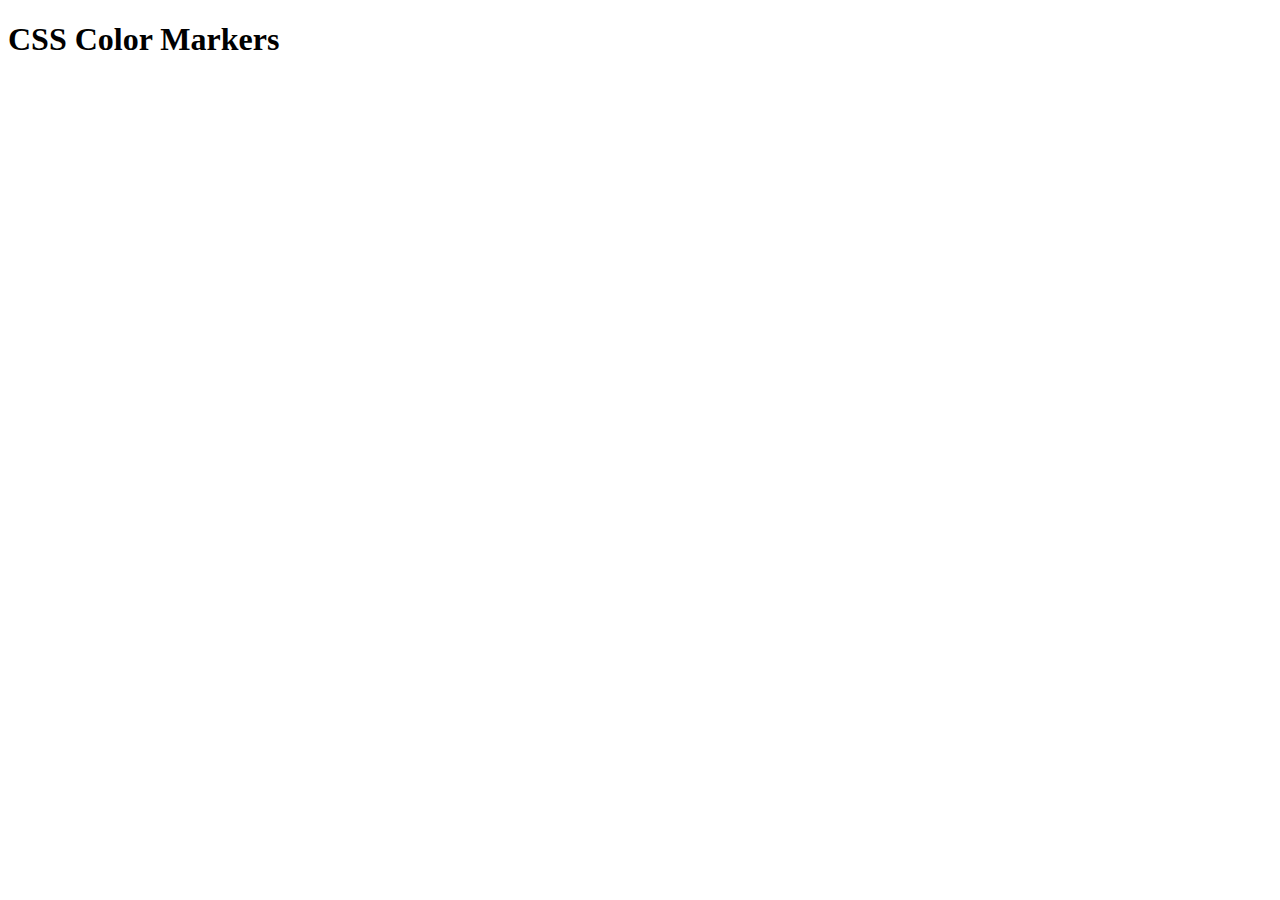
==== Responsive Web Design/colors/index.html @ 0e9f86ea "Update index.html" ====
<!DOCTYPE html>
<html lang="en">
  <head>
    <meta charset="utf-8">
    <meta name="viewport" content="width=device-width, initial-scale=1.0">
    <title>Colored Markers</title>
    <link rel="stylesheet" href="styles.css">
  </head>
  <body>
    <h1>CSS Color Markers</h1>
    <div class="container">
      <div class="marker red">
        <div class="cap"></div>
        <div class="sleeve"></div>
      </div>
      <div class="marker green">
        <div class="cap"></div>
        <div class="sleeve"></div>
      </div>
      <div class="marker blue">
        <div class="cap"></div>
        <div class="sleeve"></div>
      </div>
    </div>
  </body>
</html>
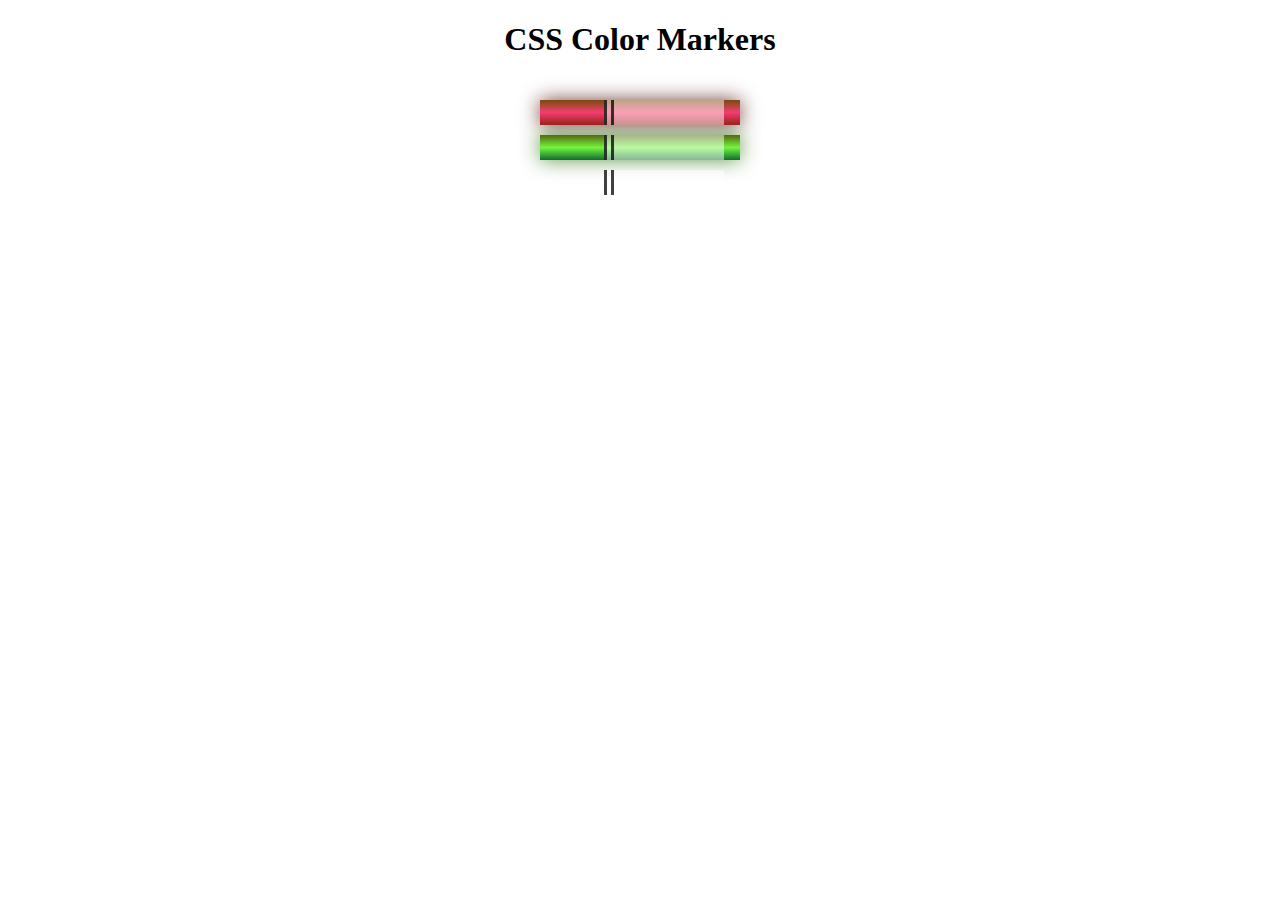
==== commit 8b62facc: "Update index.html" ====
--- a/Responsive Web Design/colors/index.html
+++ b/Responsive Web Design/colors/index.html
@@ -4,7 +4,7 @@
     <meta charset="utf-8">
     <meta name="viewport" content="width=device-width, initial-scale=1.0">
     <title>Colored Markers</title>
-    <link rel="stylesheet" href="styles.css">
+    <link rel="stylesheet" href="style.css">
   </head>
   <body>
     <h1>CSS Color Markers</h1>
--- a/Responsive Web Design/colors/style.css
+++ b/Responsive Web Design/colors/style.css
@@ -0,0 +1,42 @@
+h1 {
+    text-align: center;
+  }
+  
+  .container {
+    background-color: rgb(255, 255, 255);
+    padding: 10px 0;
+  }
+  
+  .marker {
+    width: 200px;
+    height: 25px;
+    margin: 10px auto;
+  }
+  
+  .cap {
+    width: 60px;
+    height: 25px;
+  }
+  
+  .sleeve {
+    width: 110px;
+    height: 25px;
+    background-color: rgba(255, 255, 255, 0.5);
+    border-left: 10px double rgba(0, 0, 0, 0.75);
+  }
+  
+  .cap, .sleeve {
+    display: inline-block;
+  }
+  
+  .red {
+    background: linear-gradient(rgb(122, 74, 14), rgb(245, 62, 113), rgb(162, 27, 27));
+    box-shadow: 0 0 20px 0 rgba(83, 14, 14, 0.8);
+  }
+  
+  .green {
+    background: linear-gradient(#55680D, #71F53E, #116C31);
+    box-shadow: 0 0 20px 0 #3B7E20CC;
+  }
+  
+  